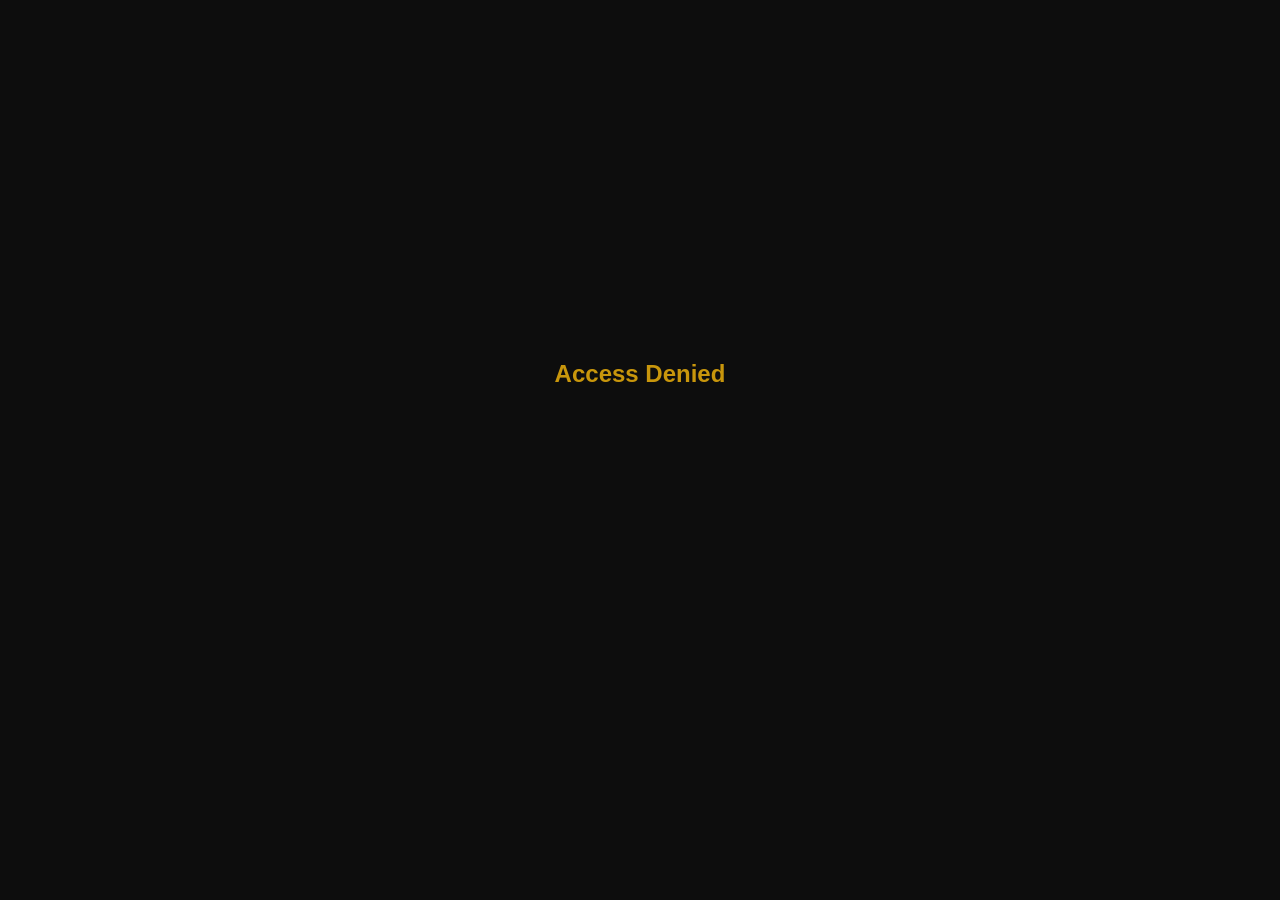
==== crm.html @ 570864cf "Add files via upload" ====
<!DOCTYPE html>
<html lang="en">
<head>
  <meta charset="UTF-8" />
  <meta name="viewport" content="width=device-width, initial-scale=1.0"/>
  <title>CDM Dance CRM</title>
  <style>
    * { margin: 0; padding: 0; box-sizing: border-box; }
    body { background-color: #0D0D0D; }
    iframe {
      display: block;
      width: 100vw;
      height: 100vh;
      border: none;
    }
  </style>
</head>
<body>
  <script>
    const password = prompt("Enter CDM Dance CRM password:");
    if (password !== "Cd881124!") {
      document.write("<h2 style='color:#C8960C;font-family:sans-serif;text-align:center;margin-top:40vh'>Access Denied</h2>");
    } else {
      document.write('<iframe src="https://cloud.viktor.ai/public/app-builder-v9z24d" style="width:100vw;height:100vh;border:none;" allow="fullscreen"></iframe>');
    }
  </script>
</body>
</html>
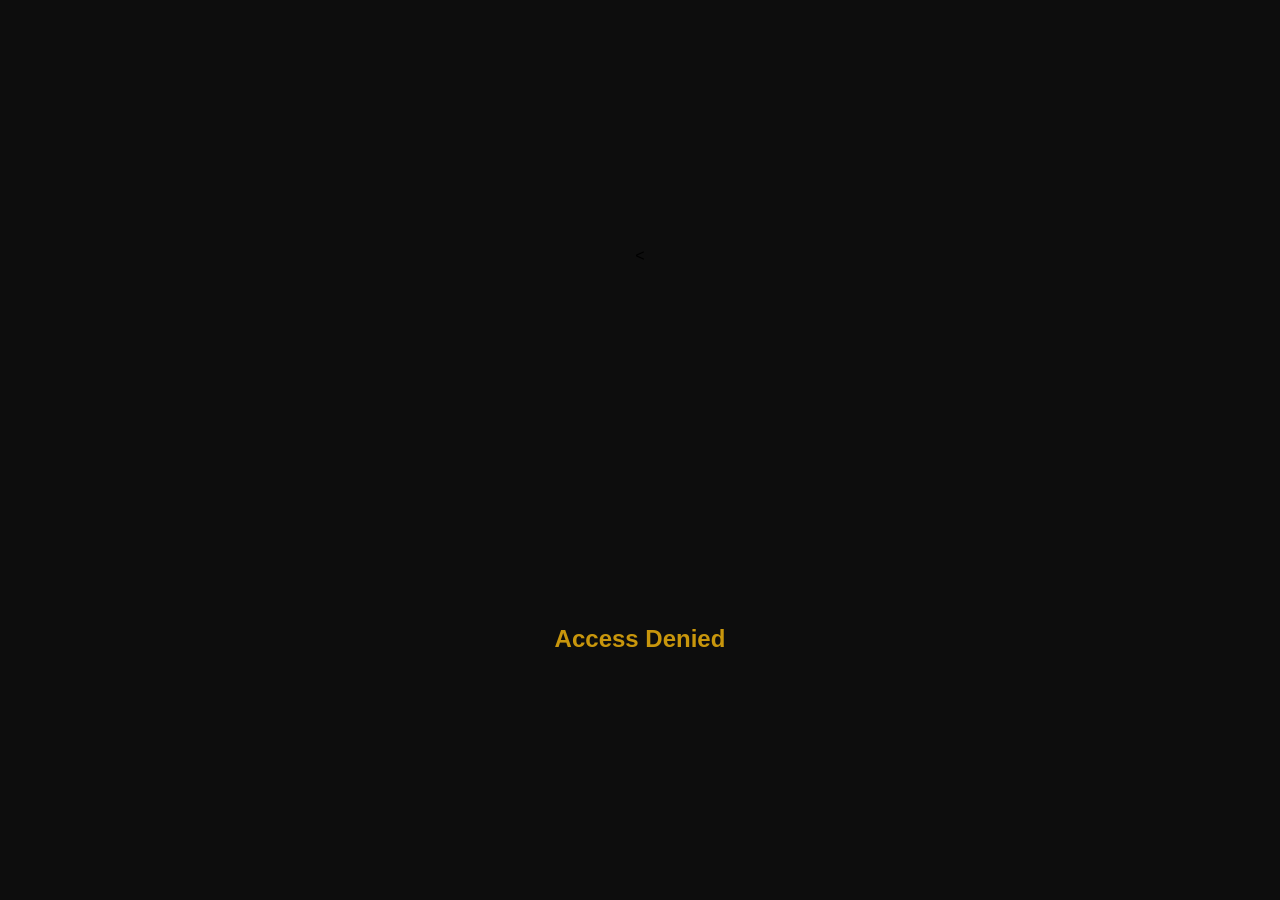
==== commit fdd7c31a: "Add files via upload" ====
--- a/crm.html
+++ b/crm.html
@@ -1,4 +1,4 @@
-<!DOCTYPE html>
+<<!DOCTYPE html>
 <html lang="en">
 <head>
   <meta charset="UTF-8" />
@@ -6,13 +6,27 @@
   <title>CDM Dance CRM</title>
   <style>
     * { margin: 0; padding: 0; box-sizing: border-box; }
-    body { background-color: #0D0D0D; }
-    iframe {
-      display: block;
-      width: 100vw;
+    body { 
+      background-color: #0D0D0D; 
+      display: flex;
+      flex-direction: column;
+      align-items: center;
+      justify-content: center;
       height: 100vh;
-      border: none;
+      font-family: sans-serif;
     }
+    h1 { color: #C8960C; margin-bottom: 10px; }
+    p { color: #FFFFFF; margin-bottom: 30px; }
+    a.btn {
+      background-color: #C8960C;
+      color: #000000;
+      padding: 15px 40px;
+      border-radius: 8px;
+      text-decoration: none;
+      font-weight: bold;
+      font-size: 18px;
+    }
+    a.btn:hover { background-color: #F2C94C; }
   </style>
 </head>
 <body>
@@ -21,7 +35,7 @@
     if (password !== "Cd881124!") {
       document.write("<h2 style='color:#C8960C;font-family:sans-serif;text-align:center;margin-top:40vh'>Access Denied</h2>");
     } else {
-      document.write('<iframe src="https://cloud.viktor.ai/public/app-builder-v9z24d" style="width:100vw;height:100vh;border:none;" allow="fullscreen"></iframe>');
+      window.location.href = "https://cloud.viktor.ai/public/app-builder-v9z24d";
     }
   </script>
 </body>
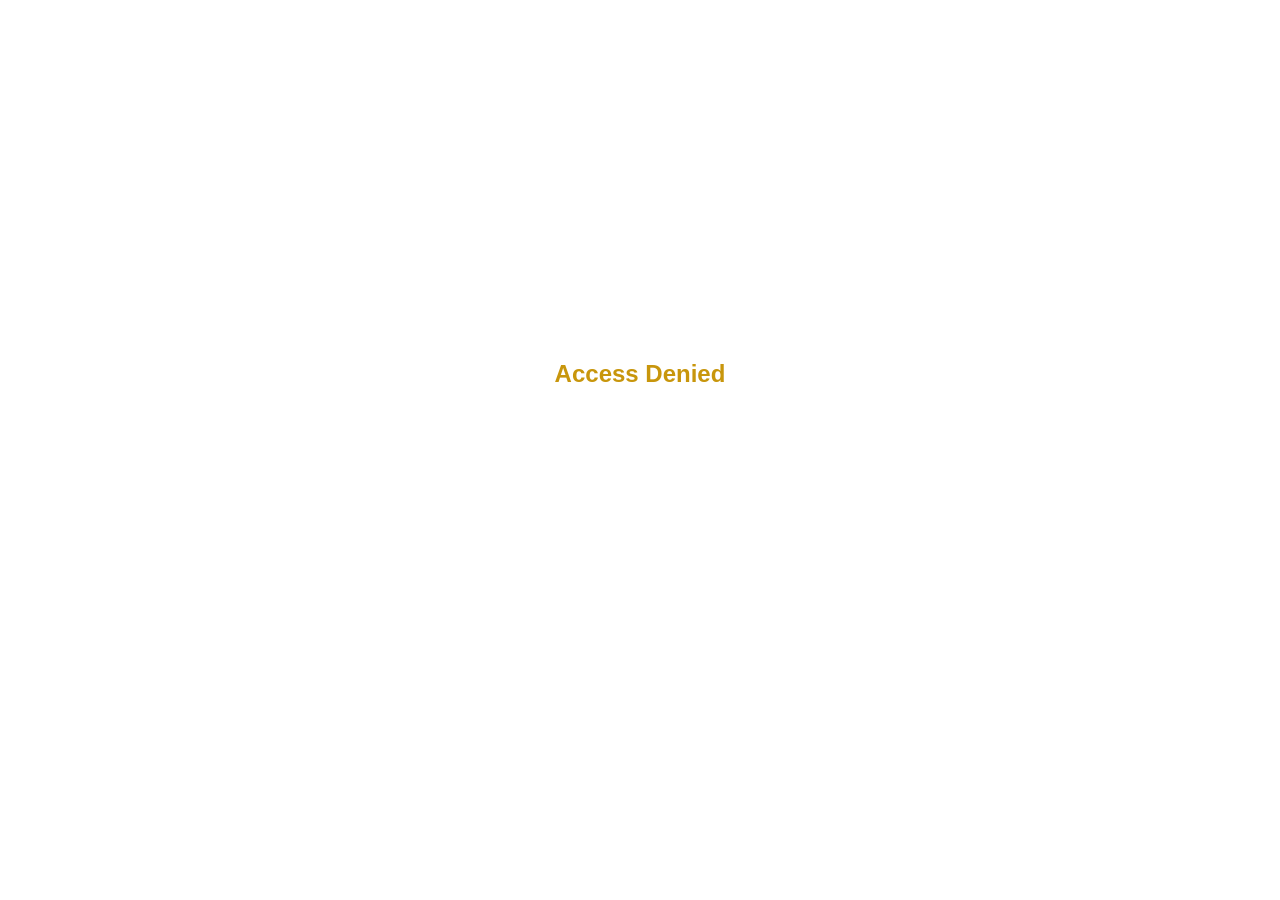
==== commit 2b53734b: "crm.html" ====
--- a/crm.html
+++ b/crm.html
@@ -1,33 +1,8 @@
-<<!DOCTYPE html>
+<!DOCTYPE html>
 <html lang="en">
 <head>
   <meta charset="UTF-8" />
-  <meta name="viewport" content="width=device-width, initial-scale=1.0"/>
   <title>CDM Dance CRM</title>
-  <style>
-    * { margin: 0; padding: 0; box-sizing: border-box; }
-    body { 
-      background-color: #0D0D0D; 
-      display: flex;
-      flex-direction: column;
-      align-items: center;
-      justify-content: center;
-      height: 100vh;
-      font-family: sans-serif;
-    }
-    h1 { color: #C8960C; margin-bottom: 10px; }
-    p { color: #FFFFFF; margin-bottom: 30px; }
-    a.btn {
-      background-color: #C8960C;
-      color: #000000;
-      padding: 15px 40px;
-      border-radius: 8px;
-      text-decoration: none;
-      font-weight: bold;
-      font-size: 18px;
-    }
-    a.btn:hover { background-color: #F2C94C; }
-  </style>
 </head>
 <body>
   <script>
@@ -35,8 +10,8 @@
     if (password !== "Cd881124!") {
       document.write("<h2 style='color:#C8960C;font-family:sans-serif;text-align:center;margin-top:40vh'>Access Denied</h2>");
     } else {
-      window.location.href = "https://cloud.viktor.ai/public/app-builder-v9z24d";
+      window.location.href = "https://cdm-dance-crm-production.up.railway.app/";
     }
   </script>
 </body>
-</html>+</html>
